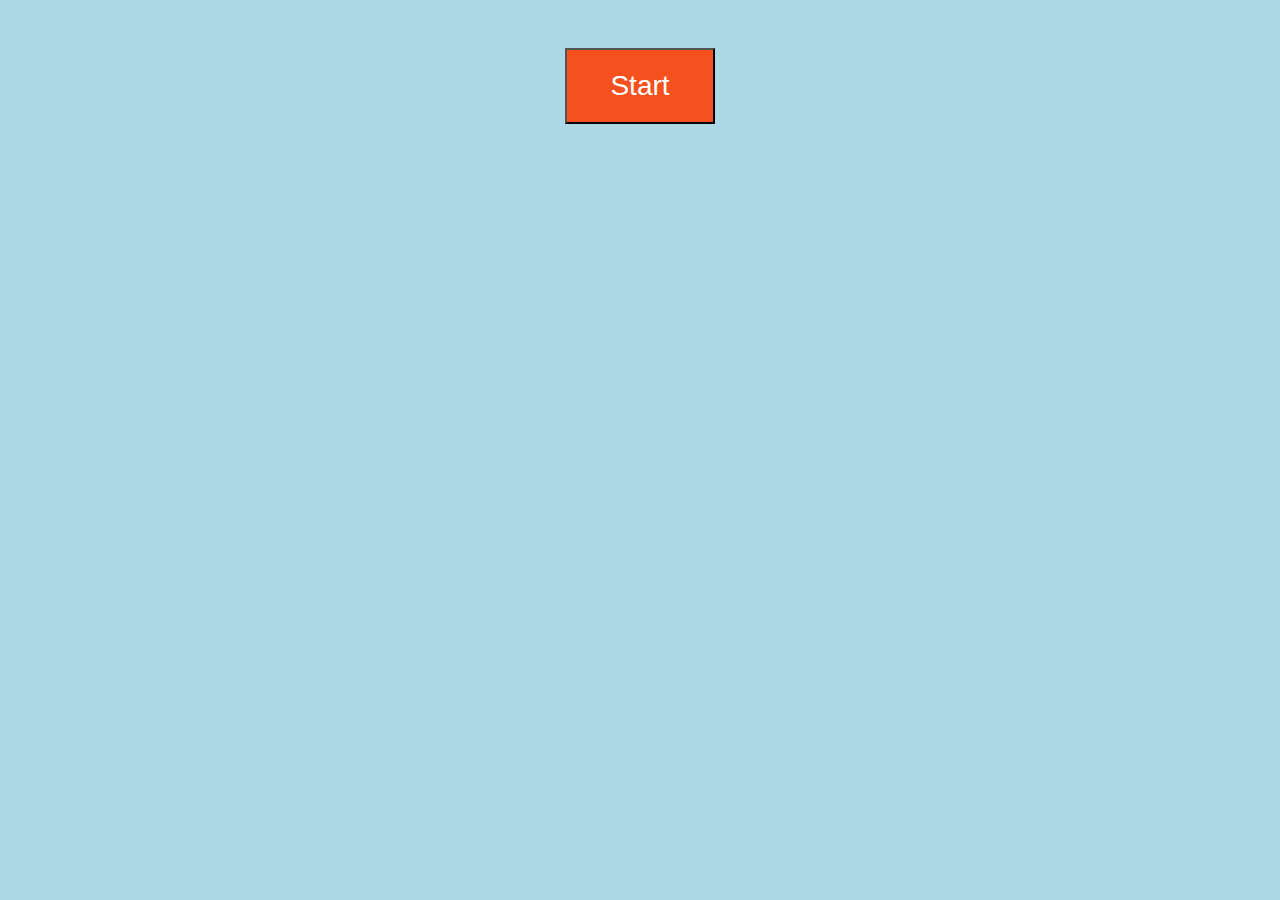
==== quiz-code.html @ fe8d28f8 "Added timer, and question functions" ====
<!DOCTYPE html>

<html lang="en">
  <head>
    <meta charset="UTF-8" />

    <meta name="viewport" content="width=device-width, initial-scale=1.0" />

    <link rel="stylesheet" href="style.css" />

    <title>Document</title>
  </head>

  <body>
    <div class="timer"></div>

    <main id="container"></main>

    <div id="container-buttons">
      <button id="start-btn">Start</button>

      <button id="next-btn" class="hide">Next</button>
    </div>

    <script src="script.js"></script>
  </body>
</html>
---- style.css ----
body {
  background-color: lightblue;
}

.timer {
  font-size: 20px;

  font-family: Verdana, Geneva, Tahoma, sans-serif;

  color: indianred;
}

#container {
  font-family: Arial, Helvetica, sans-serif;

  font-size: 20px;

  padding: 10px;

  text-align: center;
}

#container-buttons {
  display: block;

  margin: auto;

  width: fit-content;
}

#start-btn,
#next-btn {
  background-color: #f4511e;

  color: #ffffff;

  text-align: center;

  font-size: 28px;

  padding: 20px;

  width: 150px;

  transition: all 0.5s;

  cursor: pointer;

  margin: 20px;
}

.hide {
  display: none;
}

/* .answer-btn {

  background-color: #5d92e0;

  color: #FFFFFF;

  text-align: center;

  font-size: 20px;

  padding: 10px;

  width: 200px;

  height: 80px;

  transition: all 0.5s;

  cursor: pointer;

  margin: 20px;

} */
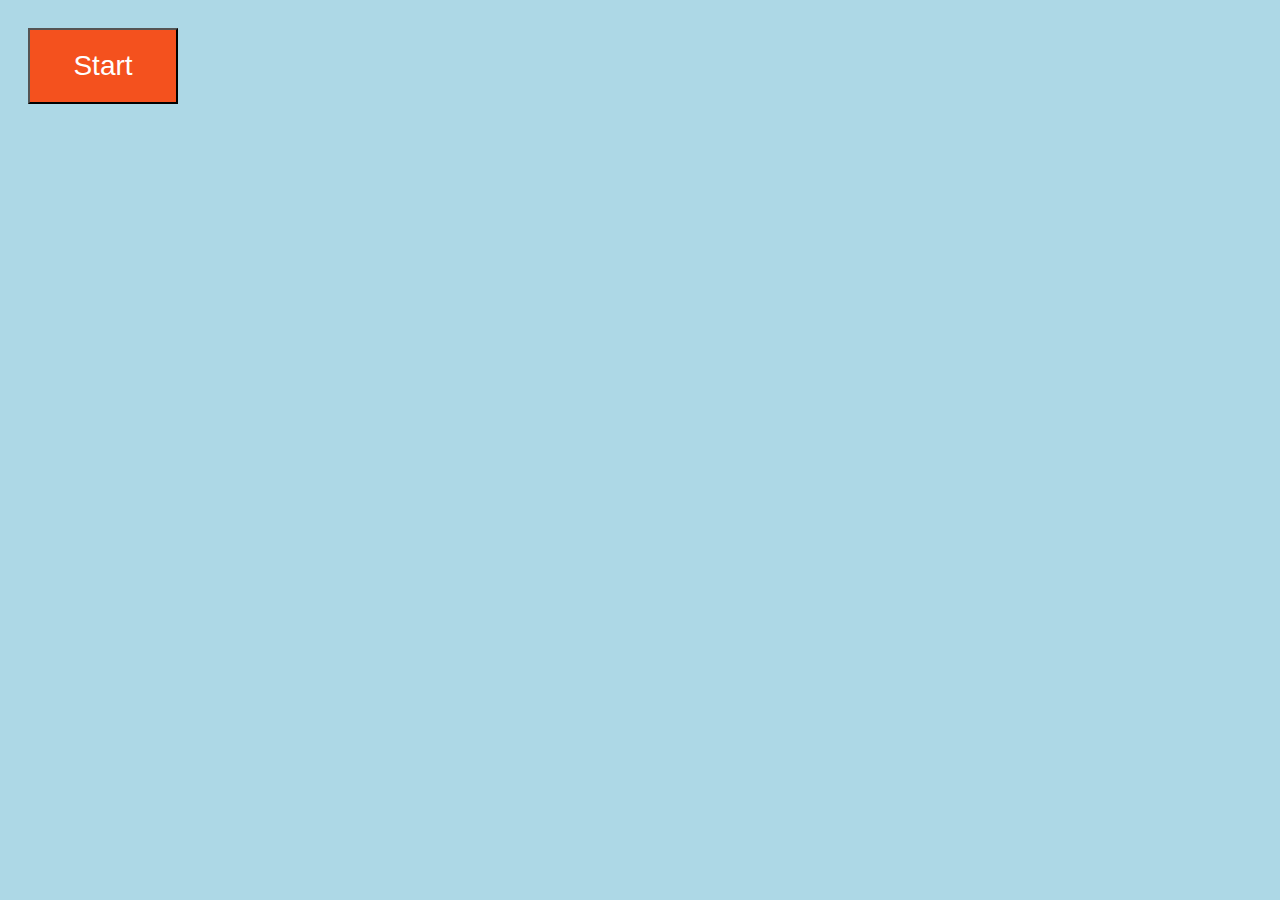
==== commit c854af43: "Edit html/ Add container for rendering last user/ Edit script" ====
--- a/quiz-code.html
+++ b/quiz-code.html
@@ -12,15 +12,37 @@
   </head>
 
   <body>
+
+    <div class="container">
     <div class="timer"></div>
+    <div class="correctAnswer"></div>
+    <div class="wrongAnswer"></div>
 
-    <main id="container"></main>
+    <main id="quizContainer"></main>
+    </div>
 
-    <div id="container-buttons">
+    <div class="startBtn-container">
       <button id="start-btn">Start</button>
+    </div>
 
-      <button id="next-btn" class="hide">Next</button>
+    <!-- --------- Renser Last User Container Code -------- -->
+    <div id="lastUser-Container" class="hide">
+      <form id="userInfo">
+        <input typer="text" name="initials" class="initials" placeholder="Type your initials here"></input>
+        <input type="text" name="score" class="score" placeholder="Your score"></input>
+      
+      </form>
+      
+      <div id="lastUser"></div>
+
+      <div class="save-div">
+        <button id="save" placeholder="save">Save</button>
+      </div>
+
+      <div class="lastRegistered"></div>
     </div>
+
+    
 
     <script src="script.js"></script>
   </body>
--- a/style.css
+++ b/style.css
@@ -4,48 +4,36 @@
 
 .timer {
   font-size: 20px;
-
   font-family: Verdana, Geneva, Tahoma, sans-serif;
-
   color: indianred;
 }
 
 #container {
   font-family: Arial, Helvetica, sans-serif;
-
   font-size: 20px;
-
   padding: 10px;
-
+  display: block;
+  margin: auto;
+  width: fit-content;
   text-align: center;
 }
 
 #container-buttons {
   display: block;
-
   margin: auto;
-
   width: fit-content;
 }
 
 #start-btn,
 #next-btn {
   background-color: #f4511e;
-
   color: #ffffff;
-
   text-align: center;
-
   font-size: 28px;
-
   padding: 20px;
-
   width: 150px;
-
   transition: all 0.5s;
-
   cursor: pointer;
-
   margin: 20px;
 }
 
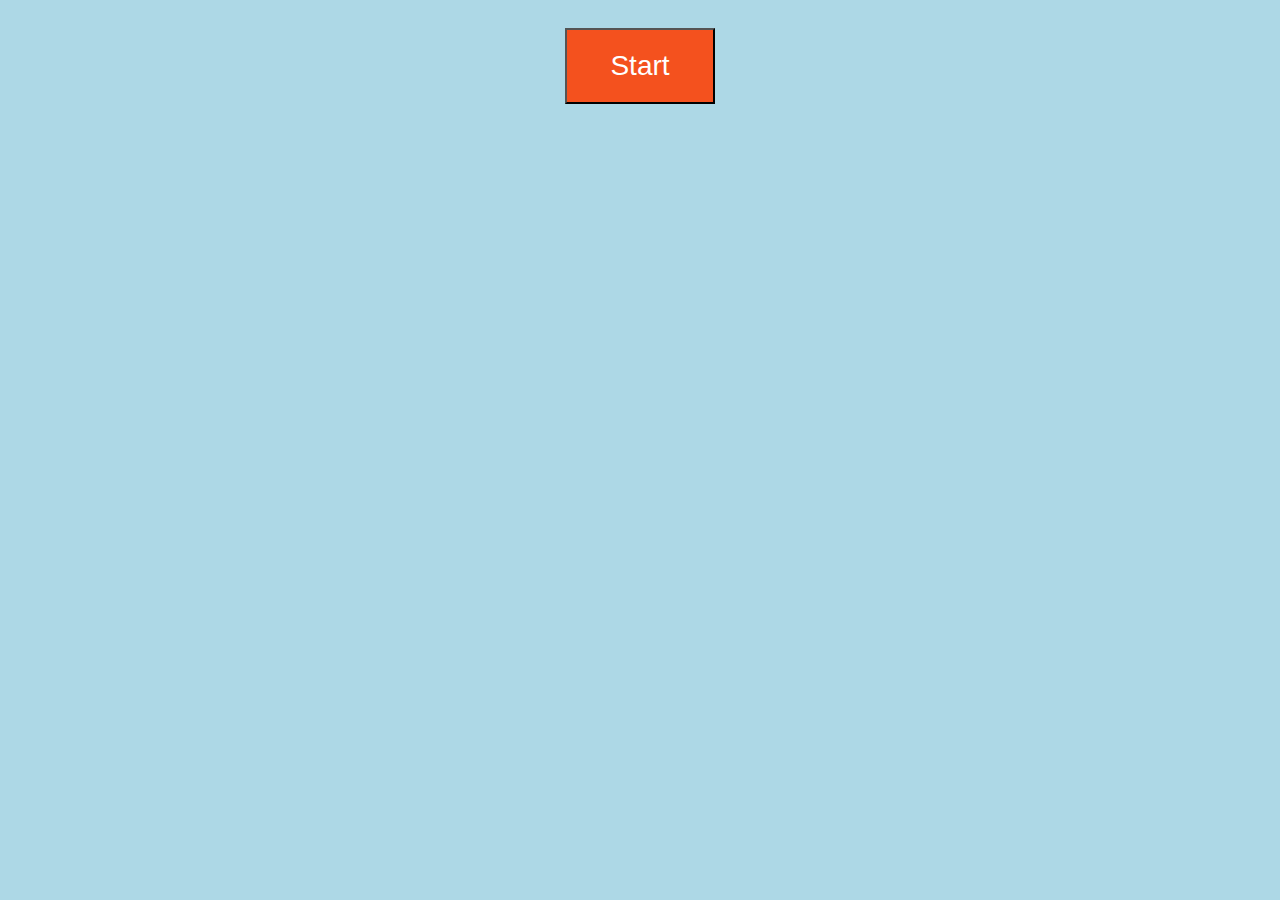
==== commit aa56cc67: "Add local storage" ====
--- a/quiz-code.html
+++ b/quiz-code.html
@@ -12,27 +12,29 @@
   </head>
 
   <body>
+    <div class="container">
+      <div class="timer"></div>
+      <div class="correctAnswer"></div>
+      <div class="wrongAnswer"></div>
 
-    <div class="container">
-    <div class="timer"></div>
-    <div class="correctAnswer"></div>
-    <div class="wrongAnswer"></div>
-
-    <main id="quizContainer"></main>
+      <main id="quizContainer"></main>
     </div>
 
     <div class="startBtn-container">
       <button id="start-btn">Start</button>
     </div>
 
-    <!-- --------- Renser Last User Container Code -------- -->
+    <!-- --------- Render Last User Container Code -------- -->
     <div id="lastUser-Container" class="hide">
-      <form id="userInfo">
-        <input typer="text" name="initials" class="initials" placeholder="Type your initials here"></input>
-        <input type="text" name="score" class="score" placeholder="Your score"></input>
-      
-      </form>
-      
+      <h1>Highest Scores</h1>
+      <h2 id="yourScore">Your Score</h2>
+      <input
+        typer="text"
+        name="initials"
+        class="initials"
+        placeholder="Type your initials here"
+      />
+
       <div id="lastUser"></div>
 
       <div class="save-div">
@@ -42,8 +44,6 @@
       <div class="lastRegistered"></div>
     </div>
 
-    
-
     <script src="script.js"></script>
   </body>
 </html>
--- a/style.css
+++ b/style.css
@@ -18,14 +18,13 @@
   text-align: center;
 }
 
-#container-buttons {
+.startBtn-container {
   display: block;
   margin: auto;
   width: fit-content;
 }
 
-#start-btn,
-#next-btn {
+#start-btn {
   background-color: #f4511e;
   color: #ffffff;
   text-align: center;
@@ -41,26 +40,7 @@
   display: none;
 }
 
-/* .answer-btn {
-
-  background-color: #5d92e0;
-
-  color: #FFFFFF;
-
-  text-align: center;
-
-  font-size: 20px;
-
-  padding: 10px;
-
-  width: 200px;
-
-  height: 80px;
-
-  transition: all 0.5s;
-
-  cursor: pointer;
-
-  margin: 20px;
-
-} */
+#lastUser-Container{
+  margin:auto;
+  width: fit-content;
+}
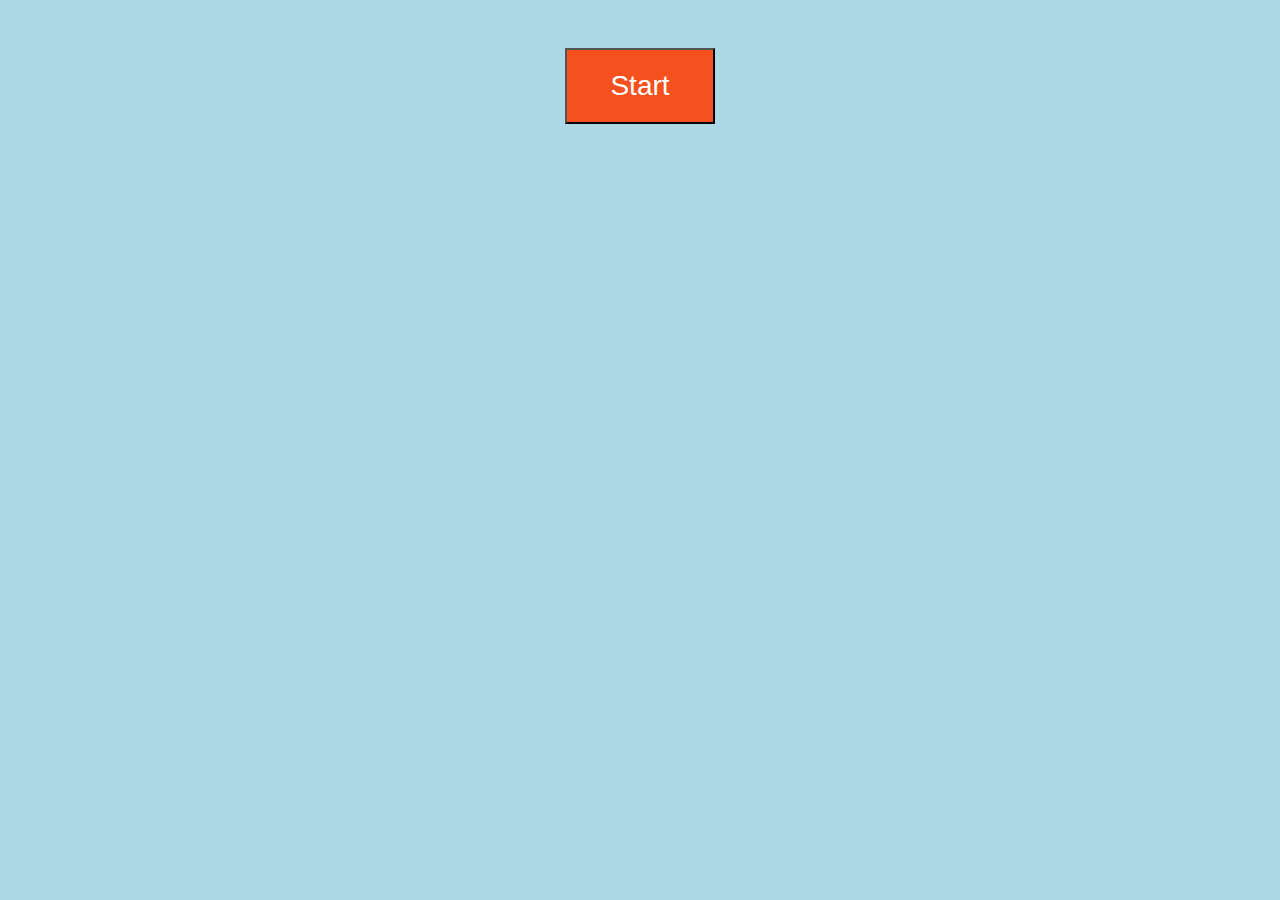
==== commit 3392798d: "Edit html, js, css" ====
--- a/quiz-code.html
+++ b/quiz-code.html
@@ -8,7 +8,7 @@
 
     <link rel="stylesheet" href="style.css" />
 
-    <title>Document</title>
+    <title>Quiz Code</title>
   </head>
 
   <body>
@@ -26,8 +26,7 @@
 
     <!-- --------- Render Last User Container Code -------- -->
     <div id="lastUser-Container" class="hide">
-      <h1>Highest Scores</h1>
-      <h2 id="yourScore">Your Score</h2>
+      <h1 id="yourScore">Your Score</h1>
       <input
         typer="text"
         name="initials"
@@ -35,13 +34,20 @@
         placeholder="Type your initials here"
       />
 
-      <div id="lastUser"></div>
-
-      <div class="save-div">
+      <div>
+        <div class="save-div"></div>
         <button id="save" placeholder="save">Save</button>
       </div>
 
-      <div class="lastRegistered"></div>
+      <h2>Last User Score</h2>
+
+      <ul>
+        <li id="lastUserScore"></li>
+      </ul>
+
+      <div>
+        <button id="play-again">Play Again</button>
+      </div>
     </div>
 
     <script src="script.js"></script>
--- a/style.css
+++ b/style.css
@@ -8,7 +8,7 @@
   color: indianred;
 }
 
-#container {
+.container {
   font-family: Arial, Helvetica, sans-serif;
   font-size: 20px;
   padding: 10px;
